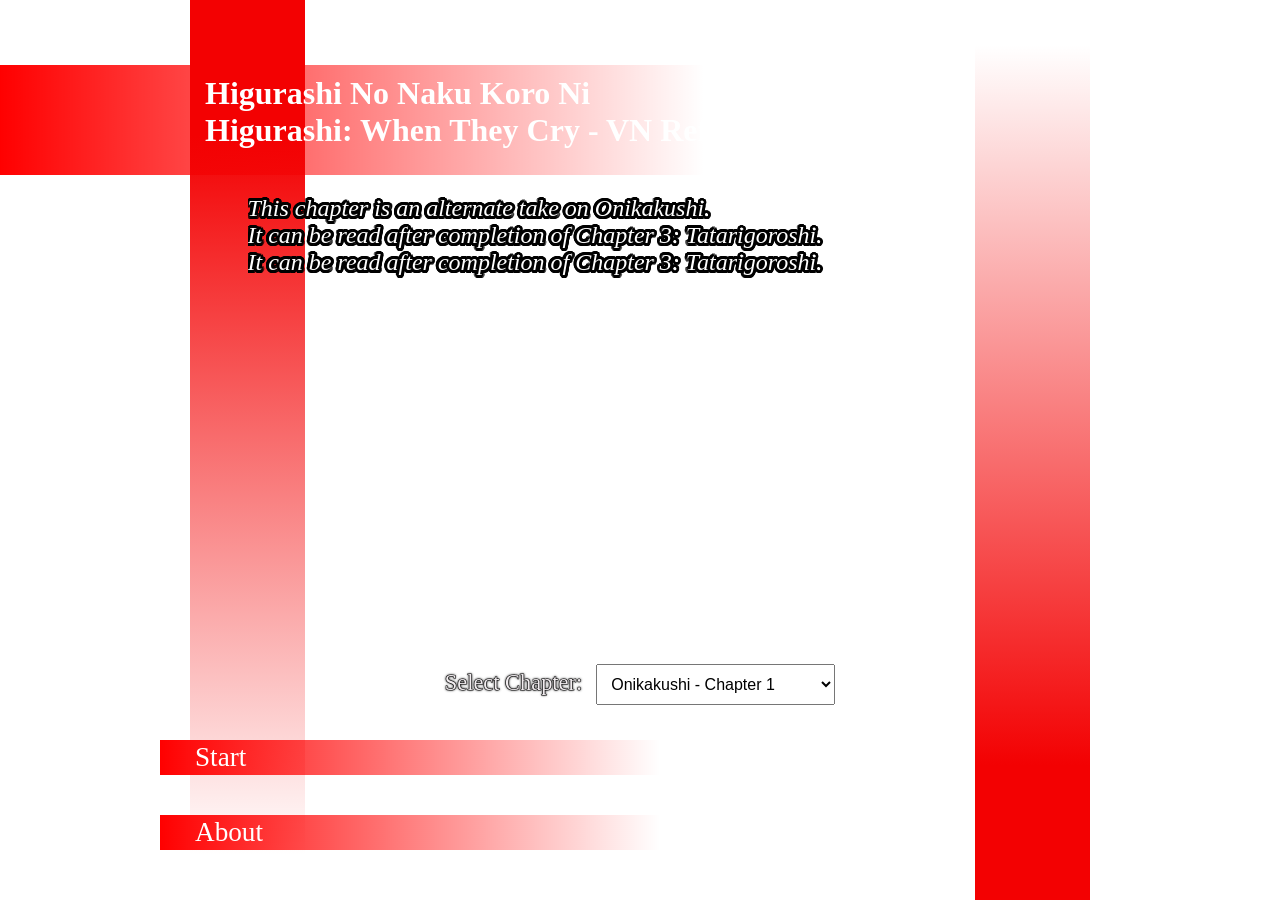
==== index.html @ 5e8c6642 "Upload files" ====
<!DOCTYPE html>
<script>
  var state_moving = false;  // ensures you can't spam click a button too many times.
  var chapnames = {
    "chapter1": "onikakushi",
    "chapter2": "watanagashi",
    "chapter3": "tatarigoroshi",
    "chapter4": "himatsubushi",
    "chapter5": "meakashi",
    "chapter6": "onikakushi",
    "chapter7": "onikakushi",
    "chapter8": "onikakushi"
  };

  function click_Start()
  {
    if (state_moving)
      return;
    state_moving = true;

    const audio = new Audio('creepyLaugh.wav');
    audio.addEventListener('ended', function() {
      // jump to textlog.html
      console.log("Audio played!");

      // read in value from combobox and jump
      var selected = document.getElementById("chapter-select").value;
      selected = chapnames[selected];
      let jumpto = `readchapter.html?chapter=${selected}`;
      console.log("Moving to " + jumpto);

      window.location.href = jumpto;
      state_moving = false;
    });
    audio.play();
  }

  function click_About()
  {
    if (state_moving)
      return;
    state_moving = true;

    // do movement here
    state_moving = false;
  }
</script>
<html lang="en">
<head>
  <meta charset="UTF-8">
  <meta name="viewport" content="width=device-width, initial-scale=1.0">
  <title>Book Text Frontpage</title>
  <link rel="stylesheet" href="styles.css">
</head>
<body>
  <div class="overlay">
    <div class="redbars top-bar"></div>
    <div class="redbars left-bar"></div>
    <div class="redbars right-bar"></div>
    <div class="title-textregion">
      <div class="title-text">
        Higurashi No Naku Koro Ni
      </div>
      <div class="subtitle-text">
        Higurashi: When They Cry - VN Reference
      </div>
    </div>
    <div class="bottom-buttons">
      <div class="btn" onclick="click_Start()" >Start</div>
      <div class="btn">About</div>
    </div>
    
    <div class="middleregion">
      <div class="introtext">
        This chapter is an alternate take on Onikakushi. <br>
        It can be read after completion of Chapter 3: Tatarigoroshi. <br>
        It can be read after completion of Chapter 3: Tatarigoroshi. <br>
      </div>

      <div class="selector">
        <label for="chapter-select">Select Chapter:</label>
        <select id="chapter-select">
          <option value="chapter1">Onikakushi - Chapter 1</option>
          <option value="chapter2">Watanagashi - Chapter 2</option>
          <option value="chapter3">Tatarigoroshi - Chapter 3</option>
          <option value="chapter4">Himatsubushi - Chapter 4</option>
          <option value="chapter5">Meakashi - Chapter 5</option>
          <option value="chapter6">Tsumihoroboshi - Chapter 6</option>
          <option value="chapter7">Minagoroshi - Chapter 7</option>
          <option value="chapter8">Matsuribayashi - Chapter 8</option>
        </select>
      </div>
    </div>
    
  </div>
</body>
</html>
---- styles.css ----
/*
      TODO: Failed to implement small blur shadow around 2 buttons (Start/Exit)
    */
    @import url(https://db.onlinewebfonts.com/c/3a4ac0e644c2f87adf4977b93040ca8f?family=Inerta-Regular);
    :root {
      --vertbar_os: 190px; /* vertical bar -- offsets (horizontal) */
      --horibar_os: 65px; /* horizontal bar -- offsets (vertical) */
      --vertbar_w: 115px; /* vertical bar -- width */
      --horibar_h: 110px; /* horizontal bar -- height */
      --redbtn_w: 500px;  /* red buttons at the bottom */
      --redbtn_h: 40px;
      --redbtn_os: 160px;
      --introtext_hos: var(--vertbar_os);  /* text in the middle - horizontal offset */
      --introtext_vos: calc(var(--horibar_os) + var(--horibar_h));  /* vertical offset */
    }

    body {
      user-select: none;
      margin: 0;
      font-family: "PT Sans";
      background: url('background2.png') no-repeat;
      background-size: auto; /* failsafe is to set background-size: auto and remove center from background: But I really wanted to maintain aspect ratio :( */
      background-attachment: scroll;
      width: 100%;
      height: 100vh;
      min-width: 1280px;
      min-height: 720px;
      color: white;
    }

    .overlay {
      width: 100%;
      height: 100%;
      display: flex;
      flex-direction: column;
      justify-content: center;
      align-items: center;
      position: relative;
    }

    .redbars {
      position: absolute;
      top: 0px;
      width: 100%;
      height: 100%;
      background: linear-gradient(to right, red 0%, rgba(255, 0, 0, 0) 55%);
    }

    .top-bar {
      top: var(--horibar_os);
      height: var(--horibar_h);
    }
    
    .left-bar {
      left: var(--vertbar_os);
      width: var(--vertbar_w);
      background: linear-gradient(180deg, rgb(243, 1, 2) 0%, rgb(243, 1, 2) 15%, rgba(255, 0, 0, 0) 95%);
    }

    .right-bar {
      right: var(--vertbar_os);
      width: var(--vertbar_w);
      background: linear-gradient(0deg, rgb(243, 1, 2) 0%, rgb(243, 1, 2) 15%, rgba(255, 0, 0, 0) 95%);
    }

    .bottom-buttons {
      position: absolute;
      bottom: calc(40%/7.2);
      left: var(--redbtn_os); /* Adjust this offset based on the width of your left bar */
      display: flex;
      width: var(--redbtn_w);
      flex-direction: column;
      gap: 40px;
    }

    .btn {
      background: linear-gradient(to right, red 0%, rgba(255, 0, 0, 0) 100%);
      color: white;
      padding: 2px 35px;
      cursor: pointer;
      font-family: "Inerta-Regular";
      font-size: 1.7rem;
      transition: background-color 0.2s;
    }

    .btn:hover {
      background: linear-gradient(to right, rgb(17, 0, 252) 0%, rgba(17, 0, 252, 0) 100%);
    }

    .title-textregion {
      position: absolute;
      top: var(--horibar_os);
      left: var(--vertbar_os);
    
      padding: 10px 15px;
      white-space: nowrap;
    }

    .title-text {
      font-size: 2em;
      font-family: 'Megiday Personal Use';
      font-weight: bold;
    }

    .subtitle-text {
      font-size: 2em;
      font-family: 'Worstveld Sling';
      font-weight: bold;
    }

    .middleregion {
      position: absolute;
      padding: 0px calc(var(--vertbar_w)/2);
      top: var(--introtext_vos);
      left: var(--introtext_hos);
      right: var(--introtext_hos);
      bottom: var(--introtext_vos);
      display: flex;
      flex-direction: column;
      align-items: center; 
    }

    .introtext {
      margin: 20px;
      text-align: left;
      font-family: "Cambria";
      font-size: 1.5em;
      font-style: italic;
      text-shadow:  rgb(0, 0, 0) 3px 0px 0px, 
                    rgb(0, 0, 0) 2.83487px 0.981584px 0px, rgb(0, 0, 0) 2.35766px 1.85511px 0px, 
                    rgb(0, 0, 0) 1.62091px 2.52441px 0px, rgb(0, 0, 0) 0.705713px 2.91581px 0px, 
                    rgb(0, 0, 0) -0.287171px 2.98622px 0px, rgb(0, 0, 0) -1.24844px 2.72789px 0px, 
                    rgb(0, 0, 0) -2.07227px 2.16926px 0px, rgb(0, 0, 0) -2.66798px 1.37182px 0px, 
                    rgb(0, 0, 0) -2.96998px 0.42336px 0px, rgb(0, 0, 0) -2.94502px -0.571704px 0px, 
                    rgb(0, 0, 0) -2.59586px -1.50383px 0px, rgb(0, 0, 0) -1.96093px -2.27041px 0px, 
                    rgb(0, 0, 0) -1.11013px -2.78704px 0px, rgb(0, 0, 0) -0.137119px -2.99686px 0px, 
                    rgb(0, 0, 0) 0.850987px -2.87677px 0px, rgb(0, 0, 0) 1.74541px -2.43999px 0px, 
                    rgb(0, 0, 0) 2.44769px -1.73459px 0px, rgb(0, 0, 0) 2.88051px -0.838247px 0px;      /* ... don't ask, don't change */
      width: 100%;
      flex-grow: 1;
      overflow:auto
    }
    
    .selector {
      background: rgba(255, 255, 255, 0.8);
      color: black;
      padding: 20px;
      width: fit-content;
      border-radius: 10px;
      text-align: center;
      z-index: 1;
    }

    .selector label {
      font-style: bold;
      color:rgb(241, 236, 239);
      -webkit-text-stroke: 1px;
      -webkit-text-stroke-color: rgba(0, 0, 0, 0.8);
      paint-order: stroke fill;
      text-shadow: 0 0 2px black, /* Blur and color of the shadow */
               0 0 1px black, /* Another shadow to enhance the stroke */
               0 0 3px black; /* And another for a more pronounced stroke */
      width: 100%;
      font-size: 1.4em;
      margin-right: 10px;
    }

    .selector select {
      padding: 10px;
      font-size: 1em;
    }
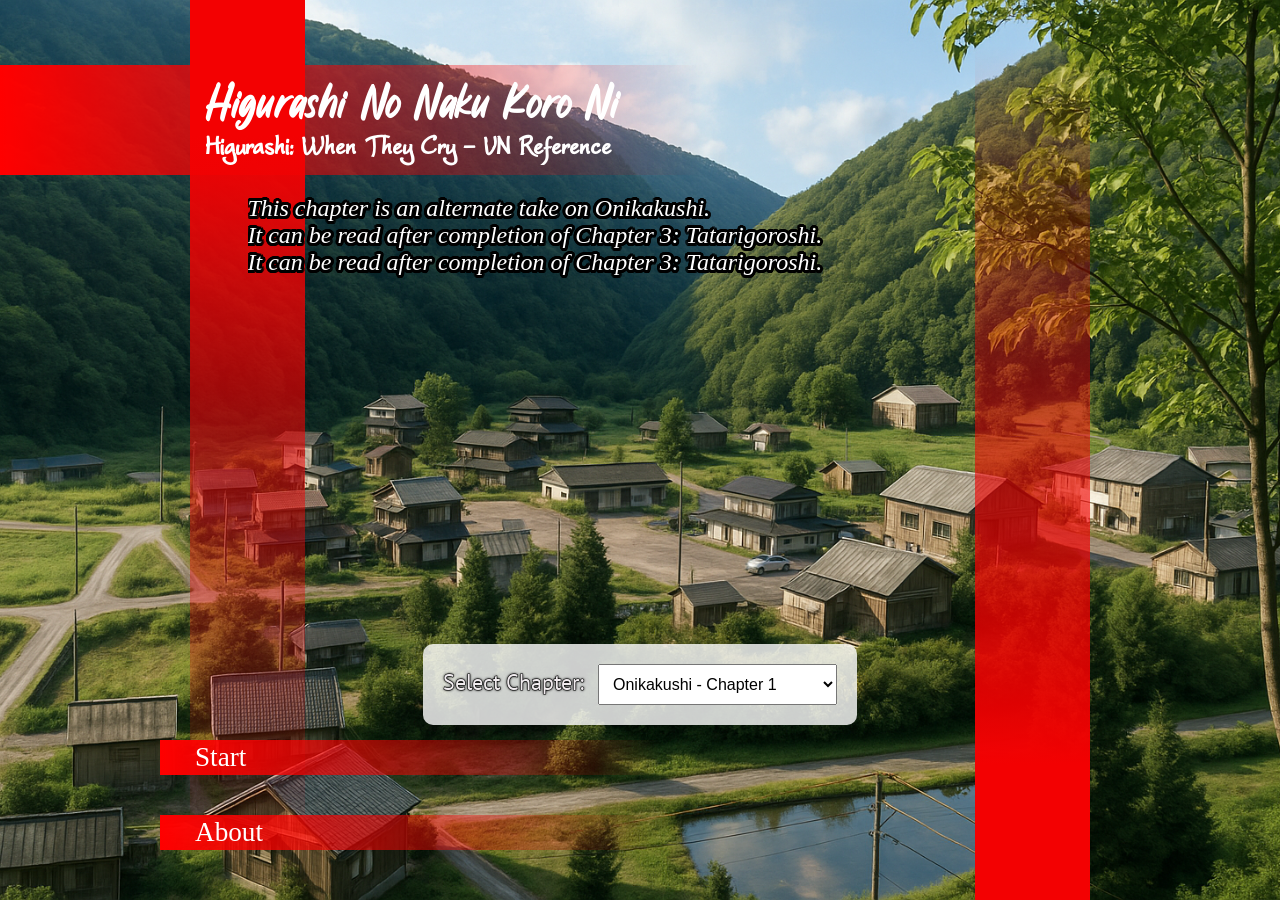
==== commit 202f337a: "add settings menu, fixed assets - Implemented a standalone, embeddable settings menu for the reading" ====
--- a/index.html
+++ b/index.html
@@ -12,14 +12,13 @@
     "chapter8": "onikakushi"
   };
 
-  function click_Start()
-  {
+  function click_Start() {
     if (state_moving)
       return;
     state_moving = true;
 
-    const audio = new Audio('creepyLaugh.wav');
-    audio.addEventListener('ended', function() {
+    const audio = new Audio('assets/creepyLaugh.wav');
+    audio.addEventListener('ended', function () {
       // jump to textlog.html
       console.log("Audio played!");
 
@@ -35,8 +34,7 @@
     audio.play();
   }
 
-  function click_About()
-  {
+  function click_About() {
     if (state_moving)
       return;
     state_moving = true;
@@ -46,12 +44,14 @@
   }
 </script>
 <html lang="en">
+
 <head>
   <meta charset="UTF-8">
   <meta name="viewport" content="width=device-width, initial-scale=1.0">
   <title>Book Text Frontpage</title>
   <link rel="stylesheet" href="styles.css">
 </head>
+
 <body>
   <div class="overlay">
     <div class="redbars top-bar"></div>
@@ -66,10 +66,10 @@
       </div>
     </div>
     <div class="bottom-buttons">
-      <div class="btn" onclick="click_Start()" >Start</div>
+      <div class="btn" onclick="click_Start()">Start</div>
       <div class="btn">About</div>
     </div>
-    
+
     <div class="middleregion">
       <div class="introtext">
         This chapter is an alternate take on Onikakushi. <br>
@@ -91,7 +91,8 @@
         </select>
       </div>
     </div>
-    
+
   </div>
 </body>
-</html>
+
+</html>
--- a/styles.css
+++ b/styles.css
@@ -1,171 +1,201 @@
 /*
-      TODO: Failed to implement small blur shadow around 2 buttons (Start/Exit)
+      TODO: Failed to implement small blur shadow around 2 buttons (Start/Exit) 
     */
-    @import url(https://db.onlinewebfonts.com/c/3a4ac0e644c2f87adf4977b93040ca8f?family=Inerta-Regular);
-    :root {
-      --vertbar_os: 190px; /* vertical bar -- offsets (horizontal) */
-      --horibar_os: 65px; /* horizontal bar -- offsets (vertical) */
-      --vertbar_w: 115px; /* vertical bar -- width */
-      --horibar_h: 110px; /* horizontal bar -- height */
-      --redbtn_w: 500px;  /* red buttons at the bottom */
-      --redbtn_h: 40px;
-      --redbtn_os: 160px;
-      --introtext_hos: var(--vertbar_os);  /* text in the middle - horizontal offset */
-      --introtext_vos: calc(var(--horibar_os) + var(--horibar_h));  /* vertical offset */
-    }
-
-    body {
-      user-select: none;
-      margin: 0;
-      font-family: "PT Sans";
-      background: url('background2.png') no-repeat;
-      background-size: auto; /* failsafe is to set background-size: auto and remove center from background: But I really wanted to maintain aspect ratio :( */
-      background-attachment: scroll;
-      width: 100%;
-      height: 100vh;
-      min-width: 1280px;
-      min-height: 720px;
-      color: white;
-    }
-
-    .overlay {
-      width: 100%;
-      height: 100%;
-      display: flex;
-      flex-direction: column;
-      justify-content: center;
-      align-items: center;
-      position: relative;
-    }
-
-    .redbars {
-      position: absolute;
-      top: 0px;
-      width: 100%;
-      height: 100%;
-      background: linear-gradient(to right, red 0%, rgba(255, 0, 0, 0) 55%);
-    }
-
-    .top-bar {
-      top: var(--horibar_os);
-      height: var(--horibar_h);
-    }
-    
-    .left-bar {
-      left: var(--vertbar_os);
-      width: var(--vertbar_w);
-      background: linear-gradient(180deg, rgb(243, 1, 2) 0%, rgb(243, 1, 2) 15%, rgba(255, 0, 0, 0) 95%);
-    }
-
-    .right-bar {
-      right: var(--vertbar_os);
-      width: var(--vertbar_w);
-      background: linear-gradient(0deg, rgb(243, 1, 2) 0%, rgb(243, 1, 2) 15%, rgba(255, 0, 0, 0) 95%);
-    }
-
-    .bottom-buttons {
-      position: absolute;
-      bottom: calc(40%/7.2);
-      left: var(--redbtn_os); /* Adjust this offset based on the width of your left bar */
-      display: flex;
-      width: var(--redbtn_w);
-      flex-direction: column;
-      gap: 40px;
-    }
-
-    .btn {
-      background: linear-gradient(to right, red 0%, rgba(255, 0, 0, 0) 100%);
-      color: white;
-      padding: 2px 35px;
-      cursor: pointer;
-      font-family: "Inerta-Regular";
-      font-size: 1.7rem;
-      transition: background-color 0.2s;
-    }
-
-    .btn:hover {
-      background: linear-gradient(to right, rgb(17, 0, 252) 0%, rgba(17, 0, 252, 0) 100%);
-    }
-
-    .title-textregion {
-      position: absolute;
-      top: var(--horibar_os);
-      left: var(--vertbar_os);
-    
-      padding: 10px 15px;
-      white-space: nowrap;
-    }
-
-    .title-text {
-      font-size: 2em;
-      font-family: 'Megiday Personal Use';
-      font-weight: bold;
-    }
-
-    .subtitle-text {
-      font-size: 2em;
-      font-family: 'Worstveld Sling';
-      font-weight: bold;
-    }
-
-    .middleregion {
-      position: absolute;
-      padding: 0px calc(var(--vertbar_w)/2);
-      top: var(--introtext_vos);
-      left: var(--introtext_hos);
-      right: var(--introtext_hos);
-      bottom: var(--introtext_vos);
-      display: flex;
-      flex-direction: column;
-      align-items: center; 
-    }
-
-    .introtext {
-      margin: 20px;
-      text-align: left;
-      font-family: "Cambria";
-      font-size: 1.5em;
-      font-style: italic;
-      text-shadow:  rgb(0, 0, 0) 3px 0px 0px, 
-                    rgb(0, 0, 0) 2.83487px 0.981584px 0px, rgb(0, 0, 0) 2.35766px 1.85511px 0px, 
-                    rgb(0, 0, 0) 1.62091px 2.52441px 0px, rgb(0, 0, 0) 0.705713px 2.91581px 0px, 
-                    rgb(0, 0, 0) -0.287171px 2.98622px 0px, rgb(0, 0, 0) -1.24844px 2.72789px 0px, 
-                    rgb(0, 0, 0) -2.07227px 2.16926px 0px, rgb(0, 0, 0) -2.66798px 1.37182px 0px, 
-                    rgb(0, 0, 0) -2.96998px 0.42336px 0px, rgb(0, 0, 0) -2.94502px -0.571704px 0px, 
-                    rgb(0, 0, 0) -2.59586px -1.50383px 0px, rgb(0, 0, 0) -1.96093px -2.27041px 0px, 
-                    rgb(0, 0, 0) -1.11013px -2.78704px 0px, rgb(0, 0, 0) -0.137119px -2.99686px 0px, 
-                    rgb(0, 0, 0) 0.850987px -2.87677px 0px, rgb(0, 0, 0) 1.74541px -2.43999px 0px, 
-                    rgb(0, 0, 0) 2.44769px -1.73459px 0px, rgb(0, 0, 0) 2.88051px -0.838247px 0px;      /* ... don't ask, don't change */
-      width: 100%;
-      flex-grow: 1;
-      overflow:auto
-    }
-    
-    .selector {
-      background: rgba(255, 255, 255, 0.8);
-      color: black;
-      padding: 20px;
-      width: fit-content;
-      border-radius: 10px;
-      text-align: center;
-      z-index: 1;
-    }
-
-    .selector label {
-      font-style: bold;
-      color:rgb(241, 236, 239);
-      -webkit-text-stroke: 1px;
-      -webkit-text-stroke-color: rgba(0, 0, 0, 0.8);
-      paint-order: stroke fill;
-      text-shadow: 0 0 2px black, /* Blur and color of the shadow */
-               0 0 1px black, /* Another shadow to enhance the stroke */
-               0 0 3px black; /* And another for a more pronounced stroke */
-      width: 100%;
-      font-size: 1.4em;
-      margin-right: 10px;
-    }
-
-    .selector select {
-      padding: 10px;
-      font-size: 1em;
-    }+
+/*  FONTS  */
+@import url('https://db.onlinewebfonts.com/c/3a4ac0e644c2f87adf4977b93040ca8f?family=Inerta-Regular');
+@import url('https://fonts.googleapis.com/css2?family=PT+Sans:ital,wght@0,400;0,700;1,400;1,700&display=swap');
+
+@font-face {
+  font-family: 'Megiday Personal Use';
+  src: url('assets/fonts/Megiday.woff') format('woff');
+  font-weight: normal;
+  font-style: normal;
+}
+
+@font-face {
+  font-family: 'Worstveld Sling';
+  src: url('assets/fonts/Worstveld Bold.otf') format('opentype');
+  font-weight: normal;
+  font-style: normal;
+}
+
+:root {
+  --vertbar_os: 190px;
+  /* vertical bar -- offsets (horizontal) */
+  --horibar_os: 65px;
+  /* horizontal bar -- offsets (vertical) */
+  --vertbar_w: 115px;
+  /* vertical bar -- width */
+  --horibar_h: 110px;
+  /* horizontal bar -- height */
+  --redbtn_w: 500px;
+  /* red buttons at the bottom */
+  --redbtn_h: 40px;
+  --redbtn_os: 160px;
+  --introtext_hos: var(--vertbar_os);
+  /* text in the middle - horizontal offset */
+  --introtext_vos: calc(var(--horibar_os) + var(--horibar_h));
+  /* vertical offset */
+}
+
+body {
+  user-select: none;
+  margin: 0;
+  font-family: "PT Sans";
+  background: url('assets/background2.png') no-repeat center fixed;
+  background-size: cover;
+  /* Fixed to viewport, cover ensures filling while maintaining aspect ratio (cropping) */
+  width: 100%;
+  height: 100vh;
+  min-width: 1280px;
+  min-height: 720px;
+  color: white;
+}
+
+.overlay {
+  width: 100%;
+  height: 100%;
+  display: flex;
+  flex-direction: column;
+  justify-content: center;
+  align-items: center;
+  position: relative;
+}
+
+.redbars {
+  position: absolute;
+  top: 0px;
+  width: 100%;
+  height: 100%;
+  background: linear-gradient(to right, red 0%, rgba(255, 0, 0, 0) 55%);
+}
+
+.top-bar {
+  top: var(--horibar_os);
+  height: var(--horibar_h);
+}
+
+.left-bar {
+  left: var(--vertbar_os);
+  width: var(--vertbar_w);
+  background: linear-gradient(180deg, rgb(243, 1, 2) 0%, rgb(243, 1, 2) 15%, rgba(255, 0, 0, 0) 95%);
+}
+
+.right-bar {
+  right: var(--vertbar_os);
+  width: var(--vertbar_w);
+  background: linear-gradient(0deg, rgb(243, 1, 2) 0%, rgb(243, 1, 2) 15%, rgba(255, 0, 0, 0) 95%);
+}
+
+.bottom-buttons {
+  position: absolute;
+  bottom: calc(40%/7.2);
+  left: var(--redbtn_os);
+  /* Adjust this offset based on the width of your left bar */
+  display: flex;
+  width: var(--redbtn_w);
+  flex-direction: column;
+  gap: 40px;
+}
+
+.btn {
+  background: linear-gradient(to right, red 0%, rgba(255, 0, 0, 0) 100%);
+  color: white;
+  padding: 2px 35px;
+  cursor: pointer;
+  font-family: "Inerta-Regular";
+  font-size: 1.7rem;
+  transition: background-color 0.2s;
+}
+
+.btn:hover {
+  background: linear-gradient(to right, rgb(17, 0, 252) 0%, rgba(17, 0, 252, 0) 100%);
+}
+
+.title-textregion {
+  position: absolute;
+  top: var(--horibar_os);
+  left: var(--vertbar_os);
+
+  padding: 10px 15px;
+  white-space: nowrap;
+}
+
+.title-text {
+  font-size: 2em;
+  font-family: 'Megiday Personal Use';
+  font-weight: bold;
+}
+
+.subtitle-text {
+  font-size: 2em;
+  font-family: 'Worstveld Sling';
+  font-weight: bold;
+}
+
+.middleregion {
+  position: absolute;
+  padding: 0px calc(var(--vertbar_w)/2);
+  top: var(--introtext_vos);
+  left: var(--introtext_hos);
+  right: var(--introtext_hos);
+  bottom: var(--introtext_vos);
+  display: flex;
+  flex-direction: column;
+  align-items: center;
+}
+
+.introtext {
+  margin: 20px;
+  text-align: left;
+  font-family: "Cambria";
+  font-size: 1.5em;
+  font-style: italic;
+  text-shadow: rgb(0, 0, 0) 3px 0px 0px,
+    rgb(0, 0, 0) 2.83487px 0.981584px 0px, rgb(0, 0, 0) 2.35766px 1.85511px 0px,
+    rgb(0, 0, 0) 1.62091px 2.52441px 0px, rgb(0, 0, 0) 0.705713px 2.91581px 0px,
+    rgb(0, 0, 0) -0.287171px 2.98622px 0px, rgb(0, 0, 0) -1.24844px 2.72789px 0px,
+    rgb(0, 0, 0) -2.07227px 2.16926px 0px, rgb(0, 0, 0) -2.66798px 1.37182px 0px,
+    rgb(0, 0, 0) -2.96998px 0.42336px 0px, rgb(0, 0, 0) -2.94502px -0.571704px 0px,
+    rgb(0, 0, 0) -2.59586px -1.50383px 0px, rgb(0, 0, 0) -1.96093px -2.27041px 0px,
+    rgb(0, 0, 0) -1.11013px -2.78704px 0px, rgb(0, 0, 0) -0.137119px -2.99686px 0px,
+    rgb(0, 0, 0) 0.850987px -2.87677px 0px, rgb(0, 0, 0) 1.74541px -2.43999px 0px,
+    rgb(0, 0, 0) 2.44769px -1.73459px 0px, rgb(0, 0, 0) 2.88051px -0.838247px 0px;
+  /* ... don't ask, don't change */
+  width: 100%;
+  flex-grow: 1;
+  overflow: auto
+}
+
+.selector {
+  background: rgba(255, 255, 255, 0.8);
+  color: black;
+  padding: 20px;
+  width: fit-content;
+  border-radius: 10px;
+  text-align: center;
+  z-index: 1;
+}
+
+.selector label {
+  font-style: bold;
+  color: rgb(241, 236, 239);
+  -webkit-text-stroke: 1px;
+  -webkit-text-stroke-color: rgba(0, 0, 0, 0.8);
+  paint-order: stroke fill;
+  text-shadow: 0 0 2px black,
+    /* Blur and color of the shadow */
+    0 0 1px black,
+    /* Another shadow to enhance the stroke */
+    0 0 3px black;
+  /* And another for a more pronounced stroke */
+  width: 100%;
+  font-size: 1.4em;
+  margin-right: 10px;
+}
+
+.selector select {
+  padding: 10px;
+  font-size: 1em;
+}
